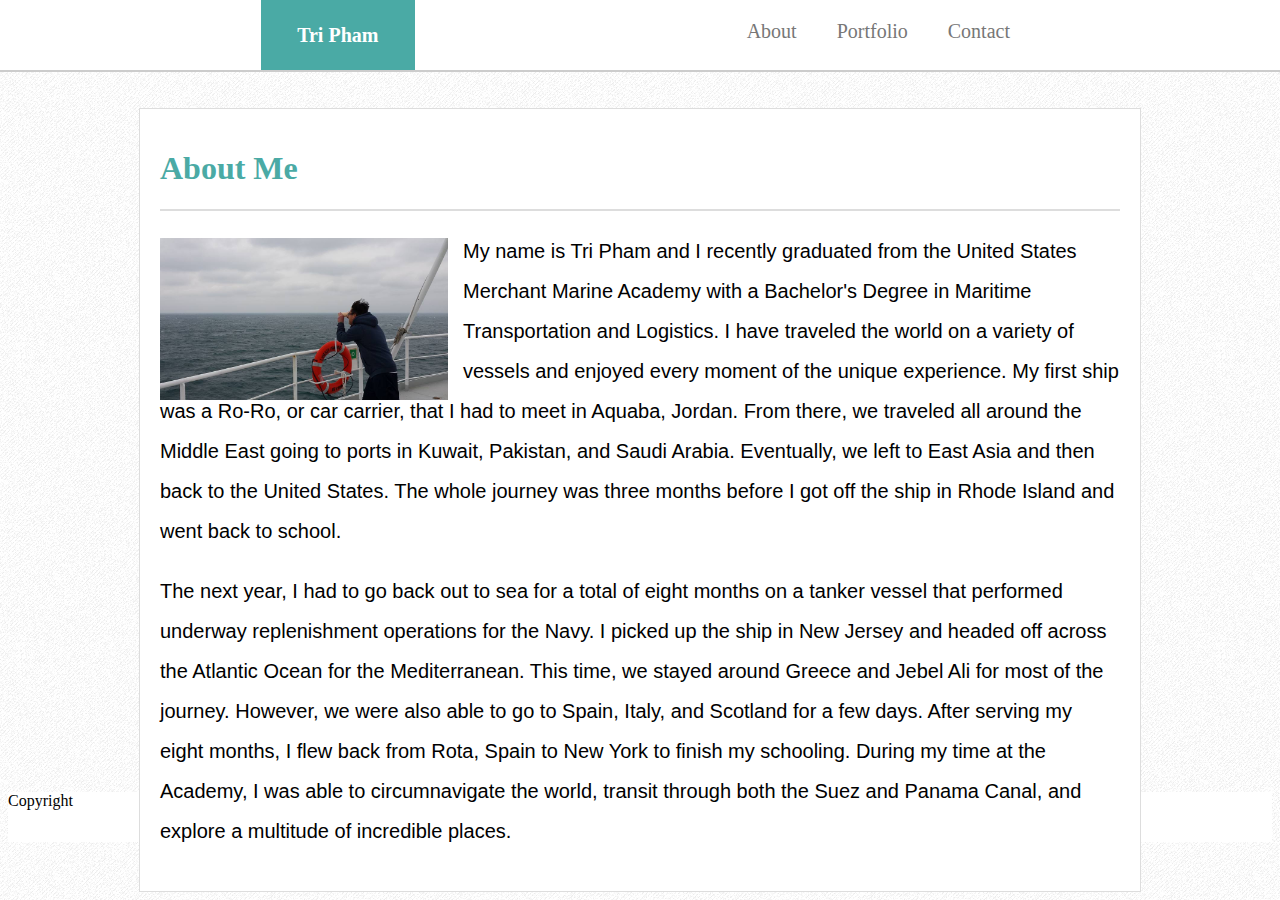
==== contact.html @ 971f4671 "2nd iteration" ====
<!DOCTYPE html>
<html lang="en">
<head>
    <meta charset="UTF-8">
    <meta name="viewport" content="width=device-width, initial-scale=1">
    <title>Tri Pham</title>
    <link rel="stylesheet" type="text/css" href= "assets\css\style.css"> 
</head>
<body>

<div id="links">

    <a href="contact.html"> 
        <div class="box">Contact</div>  </a>

    <a href="portfolio.html"> 
        <div class="box">Portfolio</div>  </a>

    <a href="index.html"> 
        <div class="box"> About </div> </a>


</div>

<header> Tri Pham </header>

<div id="info">

    

    <h1> About Me </h1>

    <div id="break"></div>

    <img src="assets/images/Me.jpg" id="me">

    <p>   My name is Tri Pham and I recently graduated from the United States Merchant Marine Academy with a Bachelor's Degree in Maritime Transportation and Logistics. I have traveled the world on a variety of vessels and enjoyed every moment of the unique experience. My first ship was a Ro-Ro, or car carrier, that I had to meet in Aquaba, Jordan. From there, we traveled all around the Middle East going to ports in Kuwait, Pakistan, and Saudi Arabia. Eventually, we left to East Asia and then back to the United States. The whole journey was three months before I got off the ship in Rhode Island and went back to school.
    </p>

    <p>   The next year, I had to go back out to sea for a total of eight months on a tanker vessel that performed underway replenishment operations for the Navy. I picked up the ship in New Jersey and headed off across the Atlantic Ocean for the Mediterranean. This time, we stayed around Greece and Jebel Ali for most of the journey. However, we were also able to go to Spain, Italy, and Scotland for a few days. After serving my eight months, I flew back from Rota, Spain to New York to finish my schooling. During my time at the Academy, I was able to circumnavigate the world, transit through both the Suez and Panama Canal, and explore a multitude of incredible places. 
    </p>

</div>

</body>

<footer>Copyright</footer>

</html>
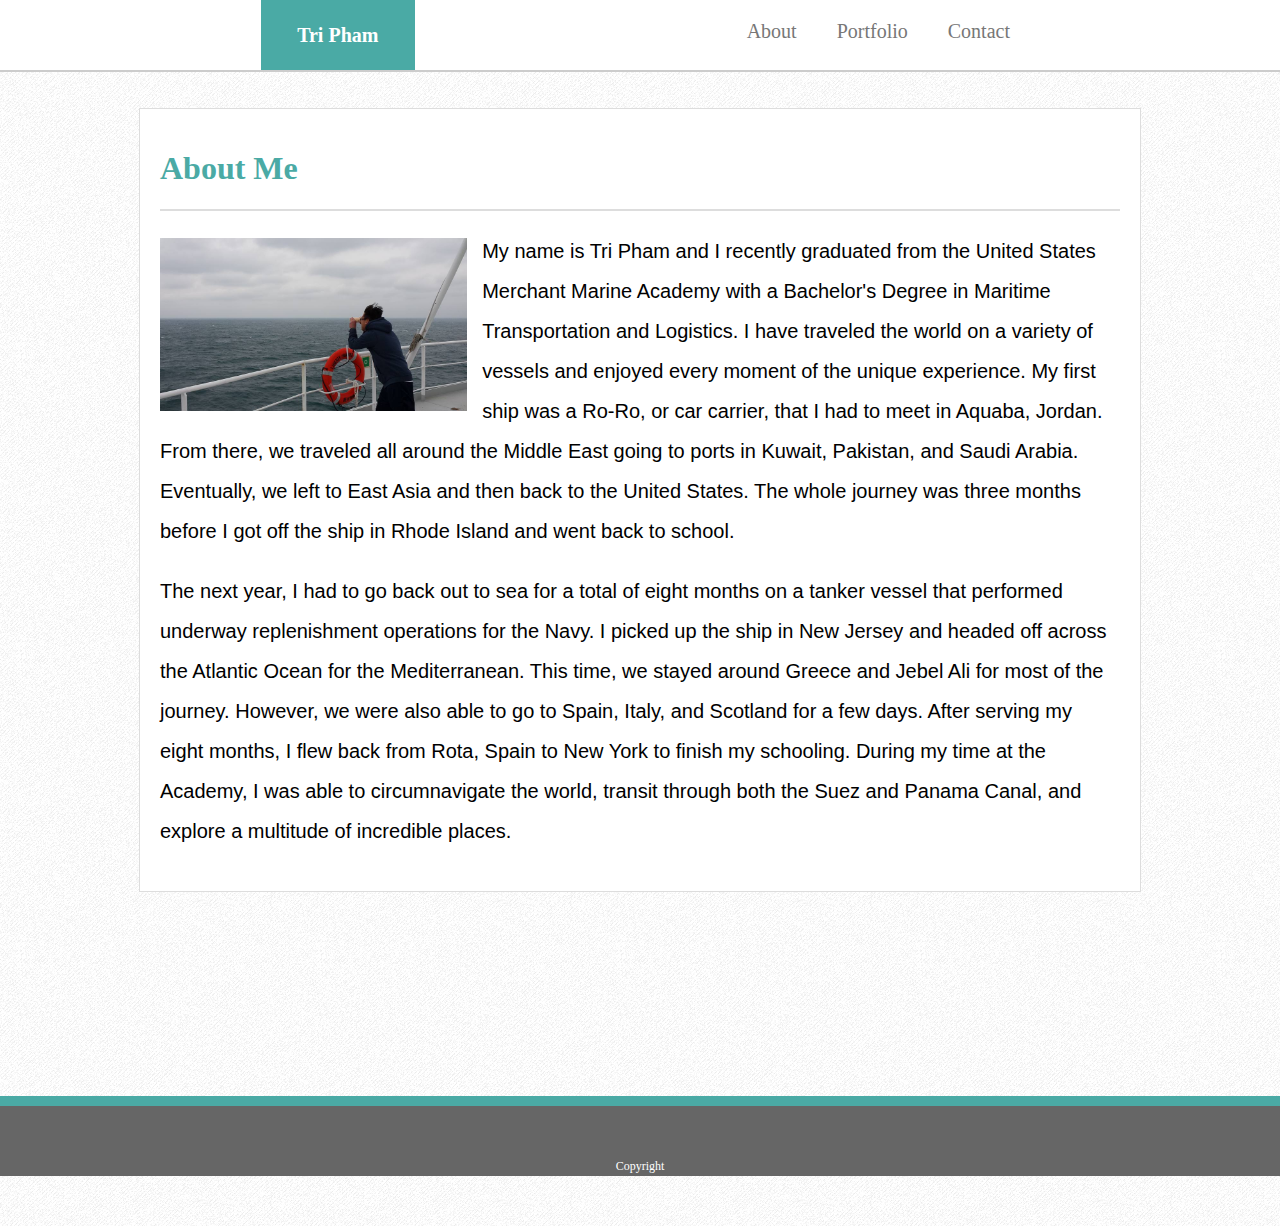
==== commit a11322ed: "Working Portfolio" ====
--- a/contact.html
+++ b/contact.html
@@ -2,7 +2,7 @@
 <html lang="en">
 <head>
     <meta charset="UTF-8">
-    <meta name="viewport" content="width=device-width, initial-scale=1">
+    <meta name="viewport" content="width=device-width, initial-scale=1.0">
     <title>Tri Pham</title>
     <link rel="stylesheet" type="text/css" href= "assets\css\style.css"> 
 </head>
@@ -44,6 +44,6 @@
 
 </body>
 
-<footer>Copyright</footer>
+<div id="footer">Copyright</div>
 
 </html>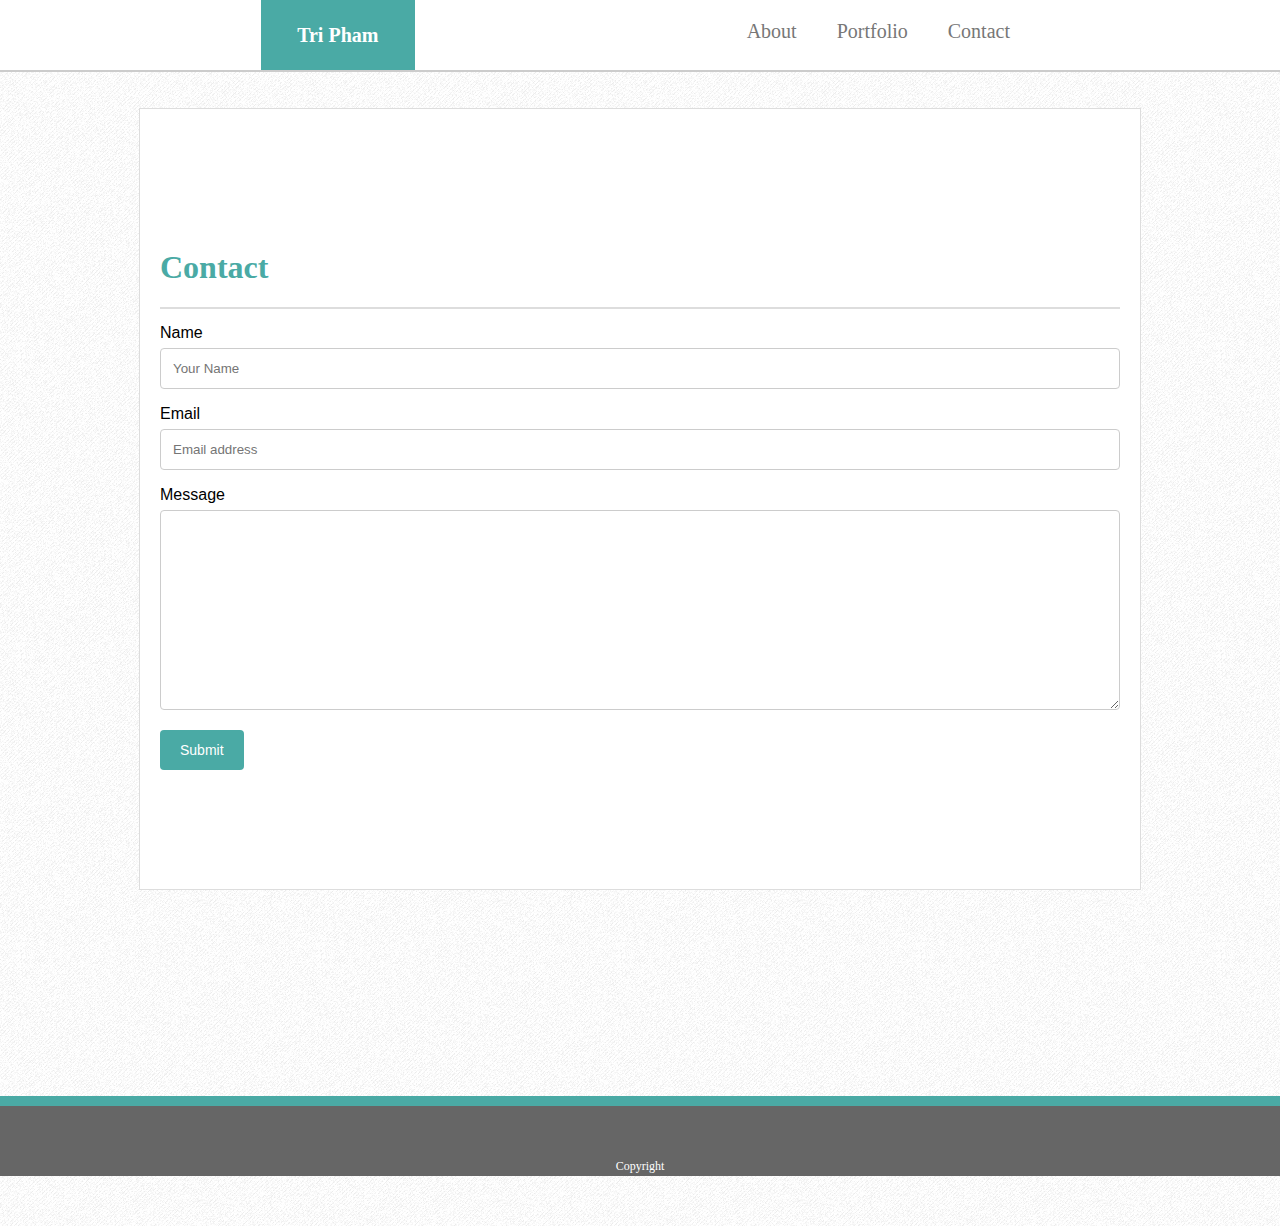
==== commit 111525c4: "Working copy" ====
--- a/contact.html
+++ b/contact.html
@@ -28,17 +28,28 @@
 
     
 
-    <h1> About Me </h1>
+    <h1> Contact </h1>
 
     <div id="break"></div>
 
-    <img src="assets/images/Me.jpg" id="me">
+<div class="container">
 
-    <p>   My name is Tri Pham and I recently graduated from the United States Merchant Marine Academy with a Bachelor's Degree in Maritime Transportation and Logistics. I have traveled the world on a variety of vessels and enjoyed every moment of the unique experience. My first ship was a Ro-Ro, or car carrier, that I had to meet in Aquaba, Jordan. From there, we traveled all around the Middle East going to ports in Kuwait, Pakistan, and Saudi Arabia. Eventually, we left to East Asia and then back to the United States. The whole journey was three months before I got off the ship in Rhode Island and went back to school.
-    </p>
+    <form action="action_page.php">
+            
+        <label for="name">Name</label>
+        <input type="text" id="name" name="name" placeholder="Your Name">
 
-    <p>   The next year, I had to go back out to sea for a total of eight months on a tanker vessel that performed underway replenishment operations for the Navy. I picked up the ship in New Jersey and headed off across the Atlantic Ocean for the Mediterranean. This time, we stayed around Greece and Jebel Ali for most of the journey. However, we were also able to go to Spain, Italy, and Scotland for a few days. After serving my eight months, I flew back from Rota, Spain to New York to finish my schooling. During my time at the Academy, I was able to circumnavigate the world, transit through both the Suez and Panama Canal, and explore a multitude of incredible places. 
-    </p>
+        <label for="email">Email</label>
+        <input type="text" id="email" name="email" placeholder="Email address">
+
+        <label for="message">Message</label>
+        <textarea id="message" name="message" placeholder="" style="height:200px; width: 100%"></textarea>
+
+        <input type="submit" value="Submit">
+
+    </form>
+
+</div>
 
 </div>
 
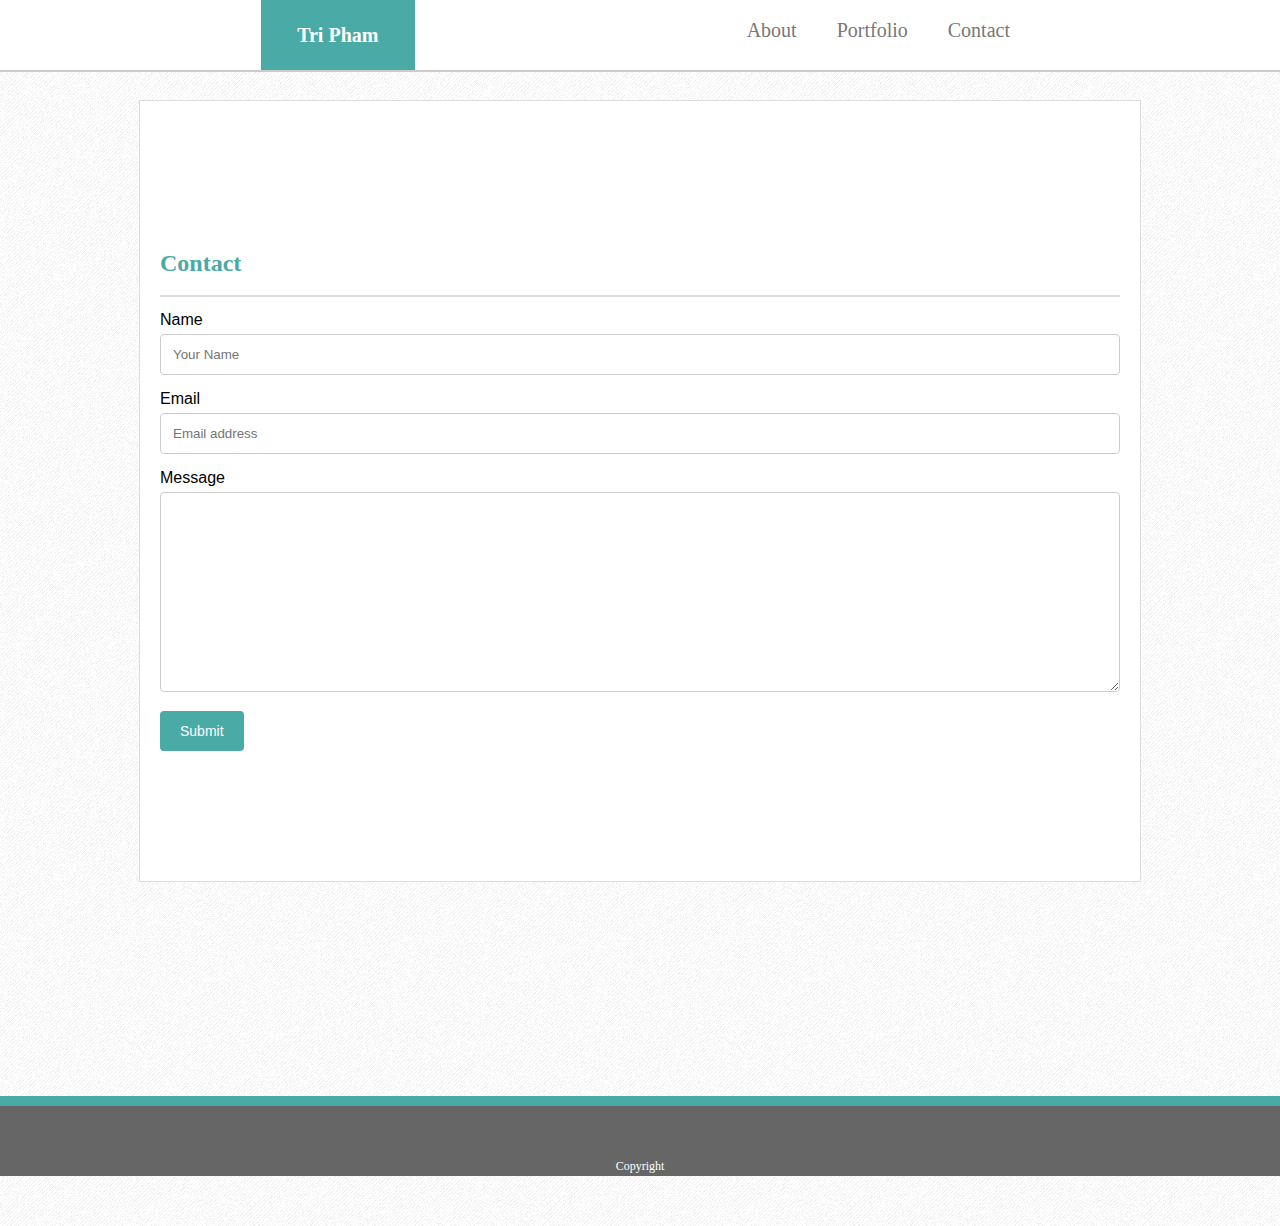
==== commit e8580ee6: "Working copy with reset.css" ====
--- a/contact.html
+++ b/contact.html
@@ -4,6 +4,7 @@
     <meta charset="UTF-8">
     <meta name="viewport" content="width=device-width, initial-scale=1.0">
     <title>Tri Pham</title>
+    <link rel="stylesheet" type="text/css" href= "assets\css\reset.css"> 
     <link rel="stylesheet" type="text/css" href= "assets\css\style.css"> 
 </head>
 <body>
